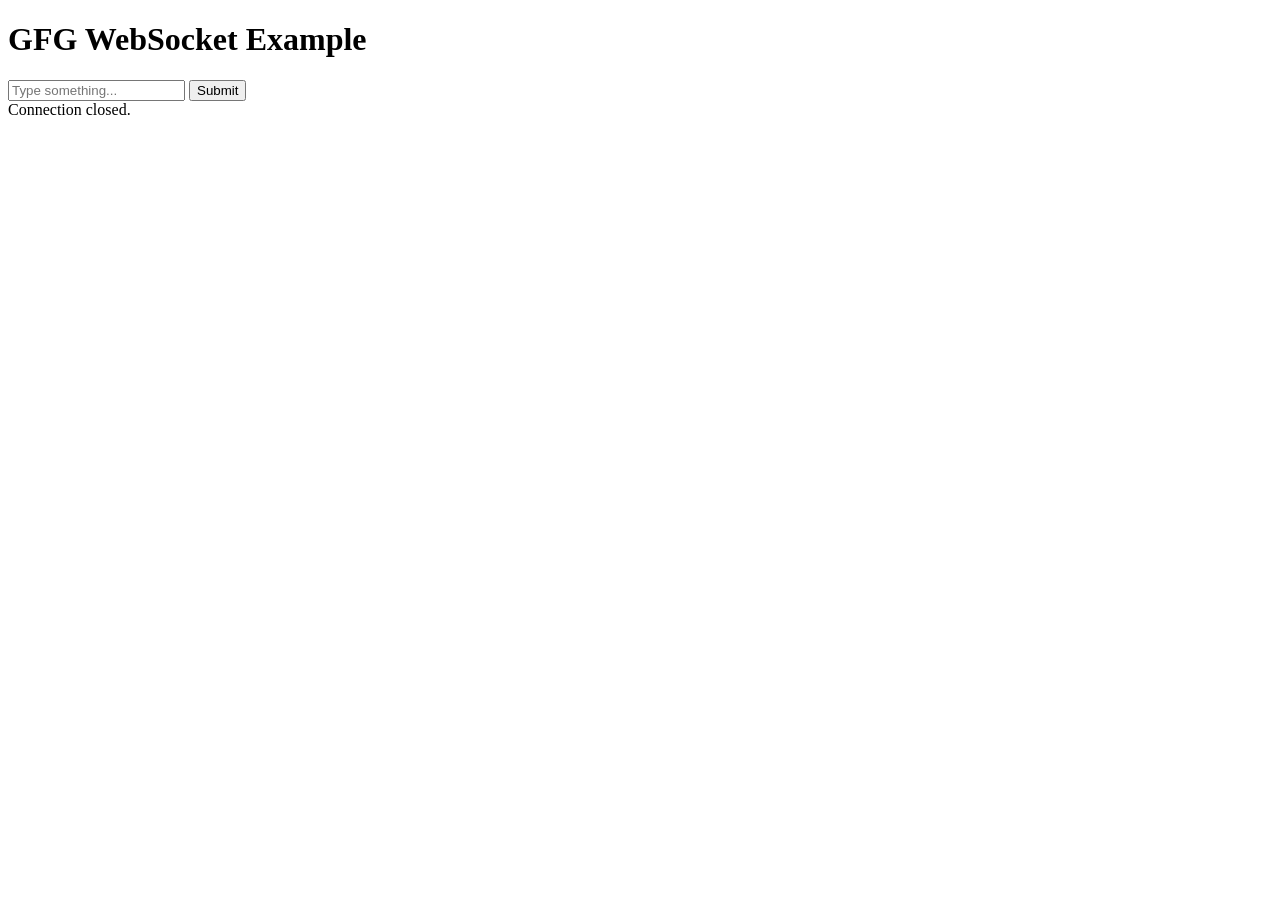
==== Task-2/index.html @ b1f75594 "basic-websocket-connection" ====
<!DOCTYPE html>
<html lang="en">

<head>
    <meta charset="UTF-8">
    <meta name="viewport" content="width=device-width, initial-scale=1.0">
    <title>WebSocket Example</title>
</head>

<body>
    <h1>GFG WebSocket Example</h1>
    <input type="text" id="inputText" placeholder="Type something...">
    <button id="submitButton">Submit</button>
    <div id="container"></div>

    <script>
        function getRandomInt(min, max) {
            return Math.floor(Math.random() * (max - min + 1)) + min;
        }

        // Example: Generate a random number between 1 and 100
        const id = getRandomInt(1, 1000);

        // Create a WebSocket connection to the server
        const socket = new WebSocket('ws://127.0.0.1:8000/ws/' + id);
        console.log('ws://127.0.0.1:8000/ws/' + id)

        // Function to display messages on the web page
        function showMessage(message) {
            const messageContainer = document.getElementById('container');
            const messageElement = document.createElement('div');
            messageElement.textContent = message;
            messageContainer.appendChild(messageElement);
        }

        // Event handler for when the connection is established
        socket.addEventListener('open', (event) => {
            showMessage('Connected to server.');
        });

        // Event handler for receiving messages from the server
        socket.onmessage = (event) => {
            showMessage("You sent : " + event.data)
        }

        // Event handler for when the connection is closed
        socket.addEventListener('close', (event) => {
            showMessage('Connection closed.');
        });

        const inputText = document.getElementById("inputText");
        const submitButton = document.getElementById("submitButton");

        submitButton.addEventListener("click", function () {
            const inputValue = inputText.value;
            socket.send(inputValue)
        });

    </script>
</body>

</html>
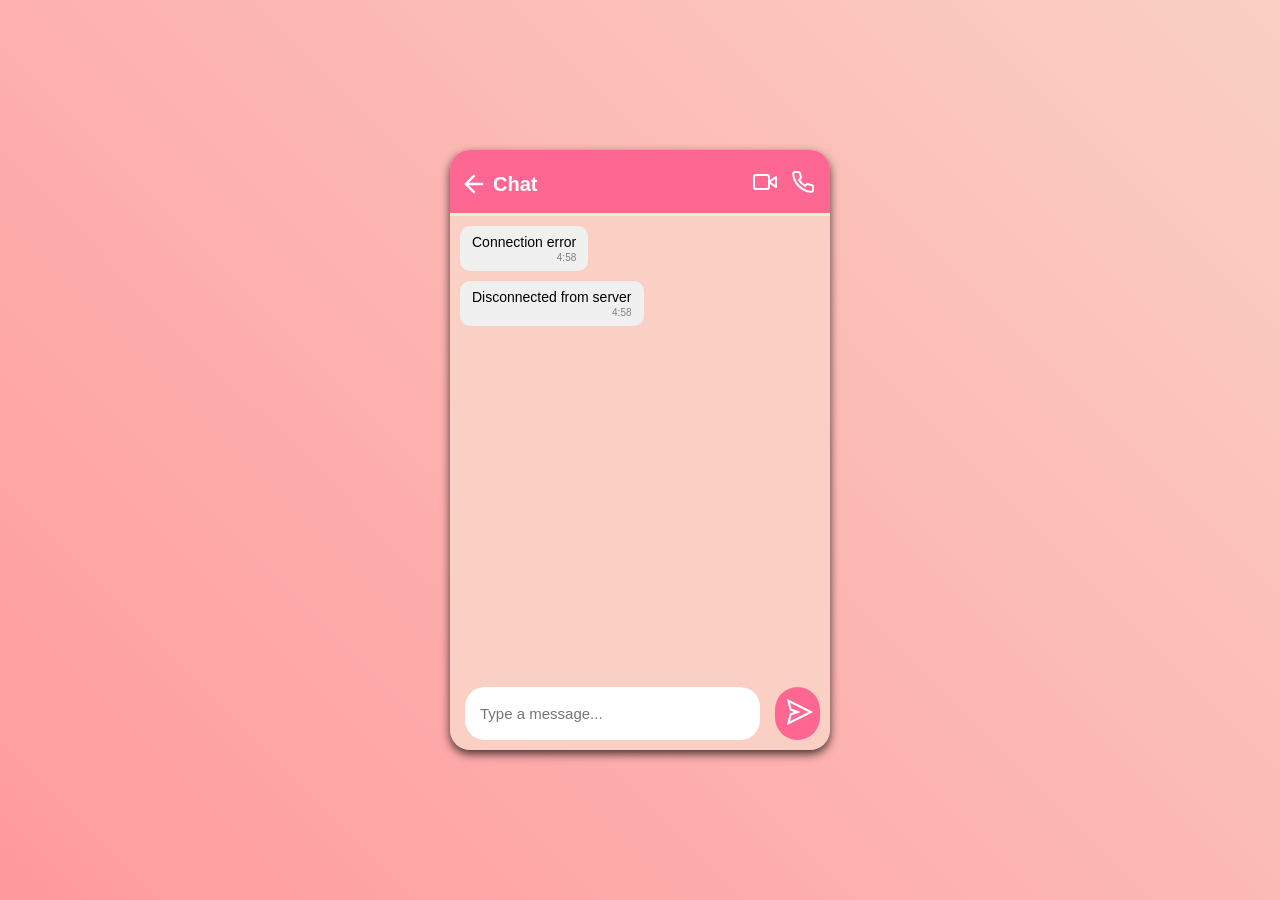
==== commit b7dd18d1: "chating rooms systems implemented" ====
--- a/Task-2/index.html
+++ b/Task-2/index.html
@@ -4,59 +4,33 @@
 <head>
     <meta charset="UTF-8">
     <meta name="viewport" content="width=device-width, initial-scale=1.0">
-    <title>WebSocket Example</title>
+    <title>Chat Simulation</title>
+    <link rel="stylesheet" href="style.css">
 </head>
 
 <body>
-    <h1>GFG WebSocket Example</h1>
-    <input type="text" id="inputText" placeholder="Type something...">
-    <button id="submitButton">Submit</button>
-    <div id="container"></div>
 
-    <script>
-        function getRandomInt(min, max) {
-            return Math.floor(Math.random() * (max - min + 1)) + min;
-        }
+    <div class="chat-container">
+        <div class="chat-header">
+            <div class="left-header">
+                <img src="./assets/arrow-left.svg" alt="arrow-left">
+                <div class="text">Chat</div>
+            </div>
+            <div class="call">
+                <img src="./assets/video.svg" alt="video">
+                <img src="./assets/phone.svg" alt="phone">
+            </div>
+        </div>
 
-        // Example: Generate a random number between 1 and 100
-        const id = getRandomInt(1, 1000);
+        <div id="chat-box" class="chat-box"></div>
 
-        // Create a WebSocket connection to the server
-        const socket = new WebSocket('ws://127.0.0.1:8000/ws/' + id);
-        console.log('ws://127.0.0.1:8000/ws/' + id)
+        <div class="chat-input">
+            <input type="text" id="message-input" placeholder="Type a message...">
+            <button onclick="sendMessage()"><img src="./assets/send.svg" alt="send"></button>
+        </div>
+    </div>
 
-        // Function to display messages on the web page
-        function showMessage(message) {
-            const messageContainer = document.getElementById('container');
-            const messageElement = document.createElement('div');
-            messageElement.textContent = message;
-            messageContainer.appendChild(messageElement);
-        }
-
-        // Event handler for when the connection is established
-        socket.addEventListener('open', (event) => {
-            showMessage('Connected to server.');
-        });
-
-        // Event handler for receiving messages from the server
-        socket.onmessage = (event) => {
-            showMessage("You sent : " + event.data)
-        }
-
-        // Event handler for when the connection is closed
-        socket.addEventListener('close', (event) => {
-            showMessage('Connection closed.');
-        });
-
-        const inputText = document.getElementById("inputText");
-        const submitButton = document.getElementById("submitButton");
-
-        submitButton.addEventListener("click", function () {
-            const inputValue = inputText.value;
-            socket.send(inputValue)
-        });
-
-    </script>
+    <script src="script.js"></script>
 </body>
 
 </html>
--- a/Task-2/style.css
+++ b/Task-2/style.css
@@ -0,0 +1,119 @@
+* {
+    margin: 0;
+    padding: 0;
+    box-sizing: border-box;
+    font-family: Arial, sans-serif;
+}
+
+body {
+    background:linear-gradient(45deg, #ff9a9e 0%, #fad0c4 99%, #fad0c4 100%);
+    display: flex;
+    justify-content: center;
+    align-items: center;
+    height: 100vh;
+}
+img {
+  filter:brightness(0) invert(1);
+}
+
+.chat-container {
+    width: 380px;
+    height: 600px;
+    background: #fad0c4;
+    border-radius: 20px;
+    display: flex;
+    flex-direction: column;
+    overflow: hidden;
+    box-shadow: 0 4px 10px rgba(0, 0, 0, 0.718);
+}
+
+.chat-header {
+    background: #ff6793;
+    color: white;
+    padding: 20px 10px 15px 10px;
+    text-align: center;
+    font-weight: bold;
+    border-bottom: 3px solid #dcf8c6;
+    
+    display: flex;
+    justify-content: space-between;
+}
+.chat-header .left-header{
+    display: flex;
+
+}
+.chat-header .left-header .text{
+    padding-top: 3px;
+    padding-left: 5px;
+    font-size: 20px;
+}
+
+
+.chat-header .call img{
+    margin: 0px 5px;
+}
+.chat-box {
+    flex: 1;
+    padding: 10px;
+    overflow-y: auto;
+    display: flex;
+    flex-direction: column;
+    gap: 10px;
+}
+
+.message {
+    max-width: 70%;
+    padding: 8px 12px;
+    border-radius: 10px;
+    font-size: 14px;
+}
+
+.sent {
+    align-self: flex-end;
+    background: #dcf8c6;
+}
+
+.received {
+    align-self: flex-start;
+    background: #f1f0f0;
+}
+
+.timestamp {
+    font-size: 10px;
+    margin-top: 2px;
+    text-align: right;
+    color: gray;
+}
+
+.chat-input {
+    margin: 5px;
+    display: flex;
+    justify-content: space-between;
+}
+
+.chat-input input {
+    width: 300px;
+    padding: 15px;
+    border: none;
+    outline: none;
+    border-radius: 20px;
+    margin: 5px 10px;
+    font-size: 15px;
+}
+
+.chat-input button {
+    margin: 5px;
+    padding: 10px 5px 10px 10px;
+    border: none;
+    background: #ff6793;
+    color: white;
+    cursor: pointer;
+    border-radius: 30px;
+}
+
+.chat-input button:hover {
+    background: #fd5081;
+}
+.chat-input button img{
+    width: 30px;
+}
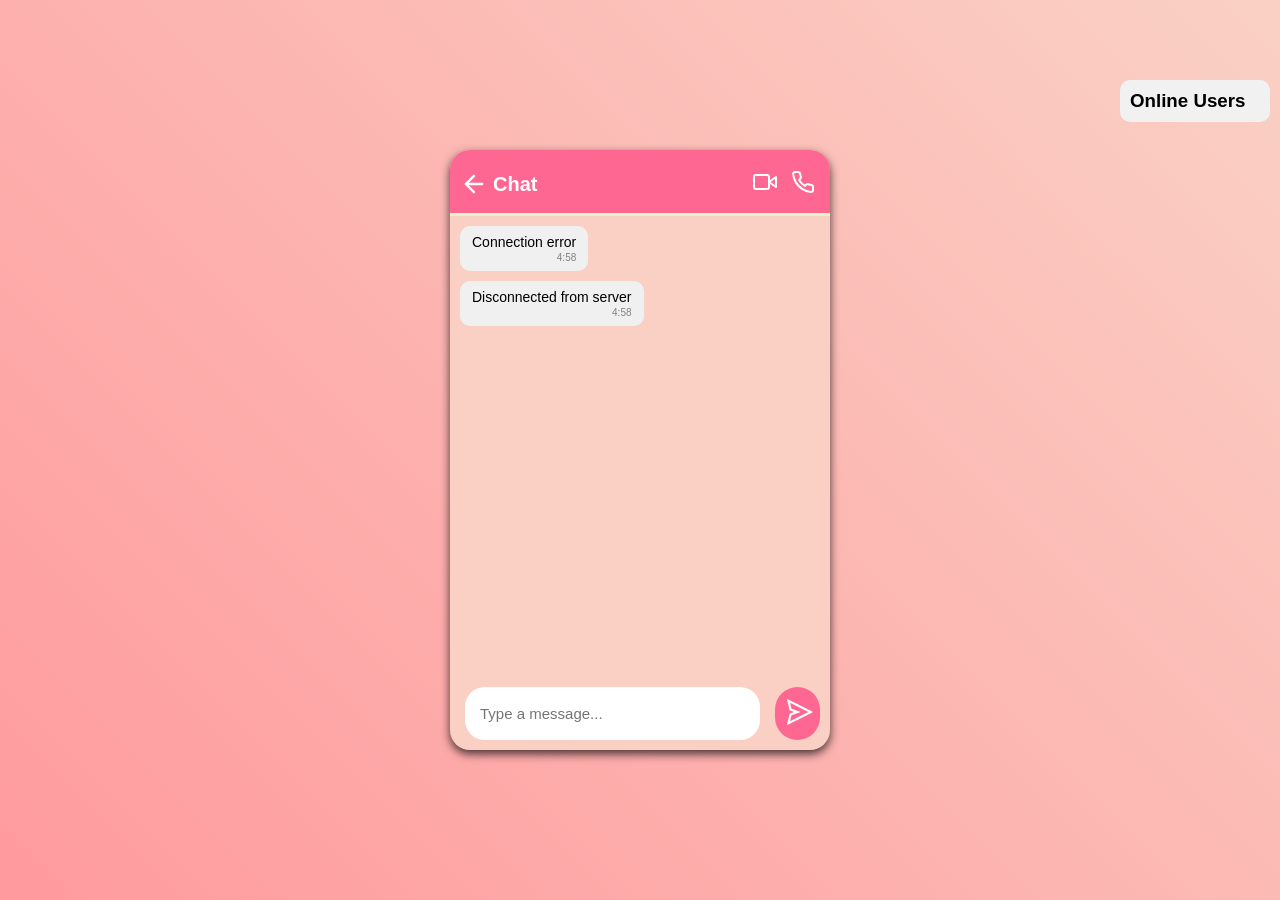
==== commit d331987f: "added-typing-indicators" ====
--- a/Task-2/index.html
+++ b/Task-2/index.html
@@ -9,7 +9,6 @@
 </head>
 
 <body>
-
     <div class="chat-container">
         <div class="chat-header">
             <div class="left-header">
@@ -26,8 +25,12 @@
 
         <div class="chat-input">
             <input type="text" id="message-input" placeholder="Type a message...">
-            <button onclick="sendMessage()"><img src="./assets/send.svg" alt="send"></button>
+            <button type="button" onclick="sendMessage()"><img src="./assets/send.svg" alt="send"></button>
         </div>
+    </div>
+    <div class="users-list">
+        <h3>Online Users</h3>
+        <ul id="users"></ul>
     </div>
 
     <script src="script.js"></script>
--- a/Task-2/style.css
+++ b/Task-2/style.css
@@ -116,4 +116,13 @@
 }
 .chat-input button img{
     width: 30px;
+}
+.users-list {
+  position: absolute;
+  right: 10px;
+  top: 80px;
+  width: 150px;
+  background: #f1f1f1;
+  padding: 10px;
+  border-radius: 10px;
 }
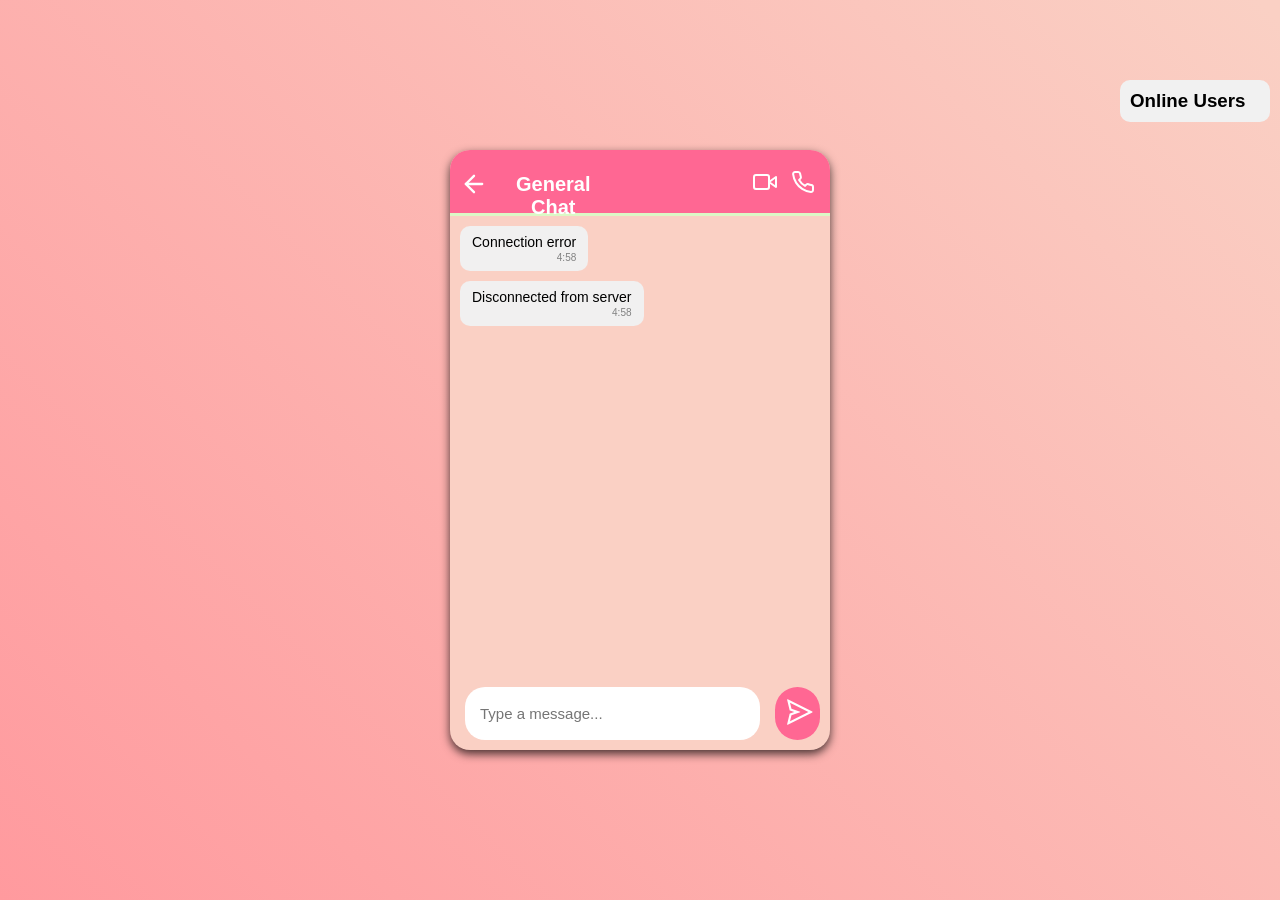
==== commit a99ef8e4: "personal chat implemented" ====
--- a/Task-2/index.html
+++ b/Task-2/index.html
@@ -13,7 +13,7 @@
         <div class="chat-header">
             <div class="left-header">
                 <img src="./assets/arrow-left.svg" alt="arrow-left">
-                <div class="text">Chat</div>
+                <div class="text" id="chat-title">General Chat</div>
             </div>
             <div class="call">
                 <img src="./assets/video.svg" alt="video">
--- a/Task-2/style.css
+++ b/Task-2/style.css
@@ -125,4 +125,12 @@
   background: #f1f1f1;
   padding: 10px;
   border-radius: 10px;
+  list-style: none;
+}
+.users-list li {
+    cursor: pointer;
+    padding: 5px 0;
+}
+.users-list li:hover {
+    font-weight: bold;
 }
